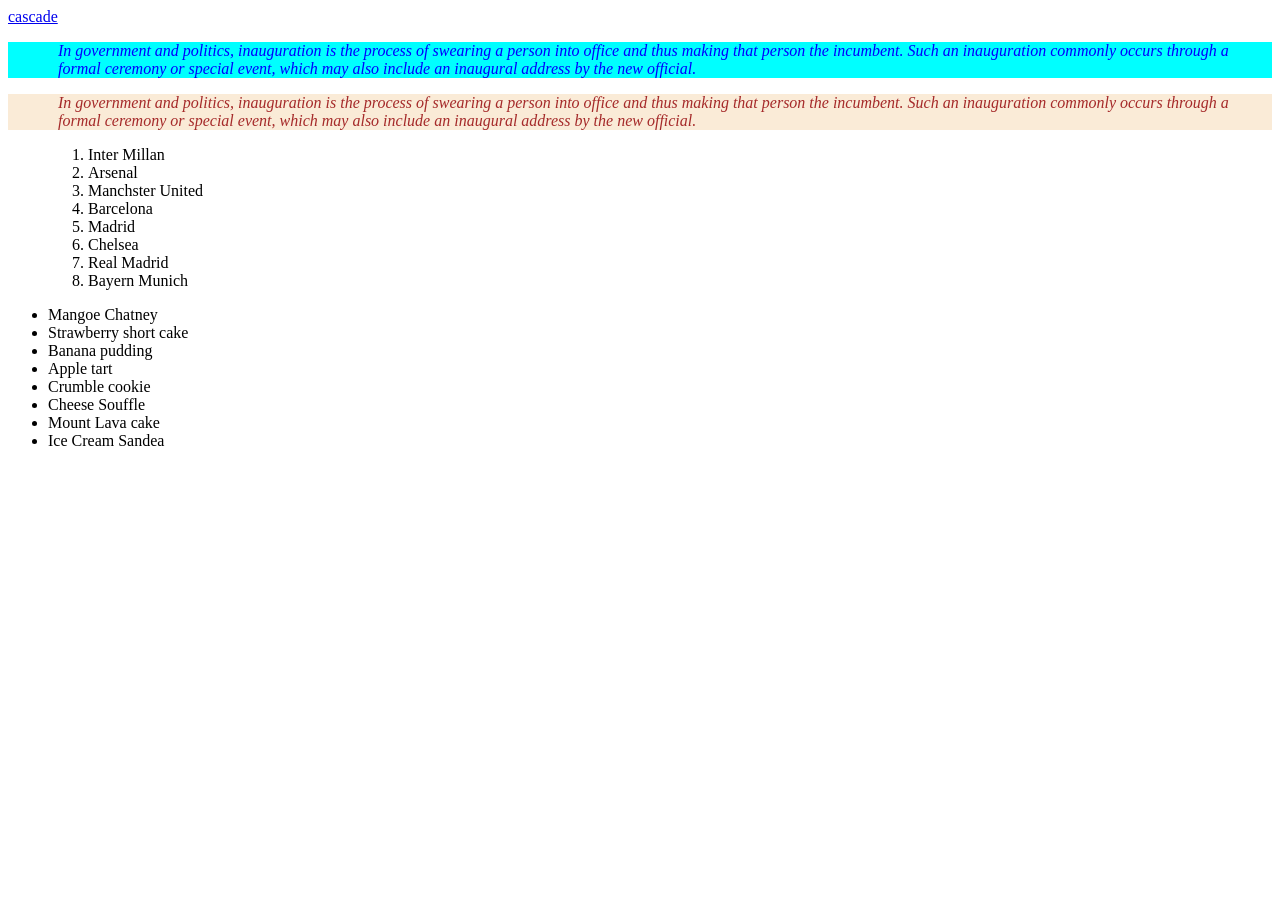
==== contact.html @ 65eeff32 "first commit" ====
<!DOCTYPE html>
<html lang="en">
<head>
    <a href="form.html">cascade</a>
    <link rel="stylesheet" href="styles/css/contact.css">
    <meta charset="UTF-8">
    <meta name="viewport" content="width=device-width, initial-scale=1.0">
    <title>Document</title>
</head>
<body>
    <div>
        <p id="runner">
            In government and politics, inauguration is the process of swearing a person into office 
            and thus making that person the incumbent. Such an inauguration commonly occurs through a
             formal ceremony or special event, which may also include an inaugural address by the new 
             official.
        </p>
        <p class="popping">
            In government and politics, inauguration is the process of swearing a person into office 
            and thus making that person the incumbent. Such an inauguration commonly occurs through a
             formal ceremony or special event, which may also include an inaugural address by the new 
             official.

        
        </p>
    </div>
    <ul id="list1">
        <ol>
    <li>Inter Millan</li>
    <li>Arsenal</li>
    <li>Manchster United</li>
    <li>Barcelona</li>
    <li>Madrid</li>
    <li>Chelsea</li>
    <li>Real Madrid</li>
    <li>Bayern Munich</li>
        </ol>
    </ul>
    <div>
        <ul id="list2">
            <li>Mangoe Chatney</li>
            <li>Strawberry short cake</li>
            <li>Banana pudding</li>
            <li>Apple tart</li>
            <li>Crumble cookie</li>
            <li>Cheese Souffle</li>
            <li>Mount Lava cake</li>
            <li>Ice Cream Sandea</li>
        </ul>

    </div>
    
</body>
</html>
---- styles/css/contact.css ----
#runner {
    background-color: aqua;
    color:blue;
    padding-left: 50px;
    font-family:  Calibri;
    font-style: italic;

}

.popping{
    background-color: antiquewhite;
    color:brown;
    padding-left: 50px;
    font-family: 'Times New Roman';
    font-style: italic;
}
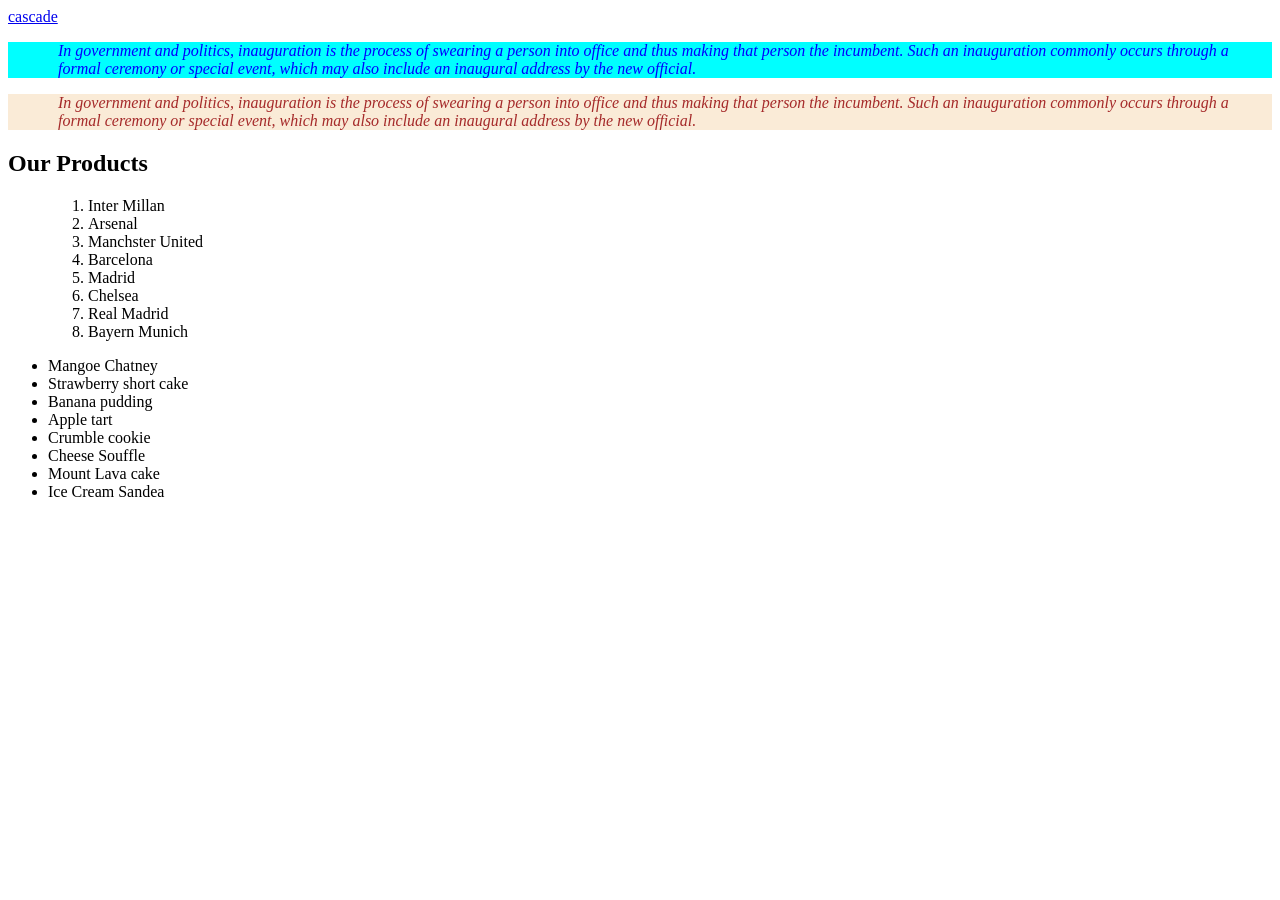
==== commit 42987e71: "my message3" ====
--- a/contact.html
+++ b/contact.html
@@ -21,7 +21,8 @@
              formal ceremony or special event, which may also include an inaugural address by the new 
              official.
 
-        
+             <h2>Our Products</h2>
+             <!-- hey there life is so good -->
         </p>
     </div>
     <ul id="list1">
